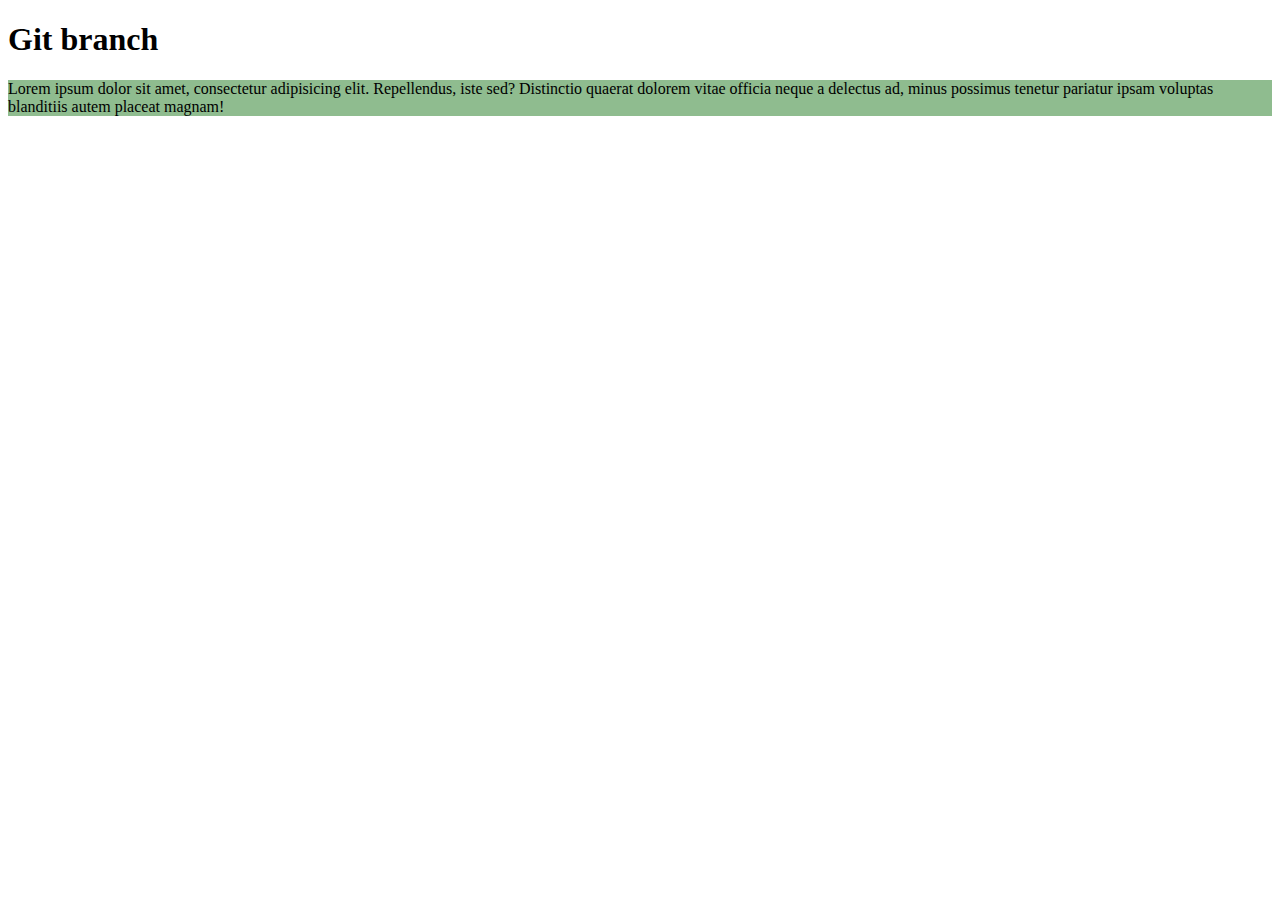
==== week_10/s50/index.html @ e4795a70 "first commit" ====
<!DOCTYPE html>
<html lang="en">
<head>
  <meta charset="UTF-8">
  <meta name="viewport" content="width=device-width, initial-scale=1.0">
  <title>Git branch</title>
  <link rel="stylesheet" href="./assets/css/style.css">
</head>
<body>
  <h1>Git branch</h1>
  <p>Lorem ipsum dolor sit amet, consectetur adipisicing elit. Repellendus, iste sed? Distinctio quaerat dolorem vitae officia neque a delectus ad, minus possimus tenetur pariatur ipsam voluptas blanditiis autem placeat magnam!</p>
</body>
</html>
---- week_10/s50/assets/css/style.css ----
p {
  background-color: darkseagreen;
}
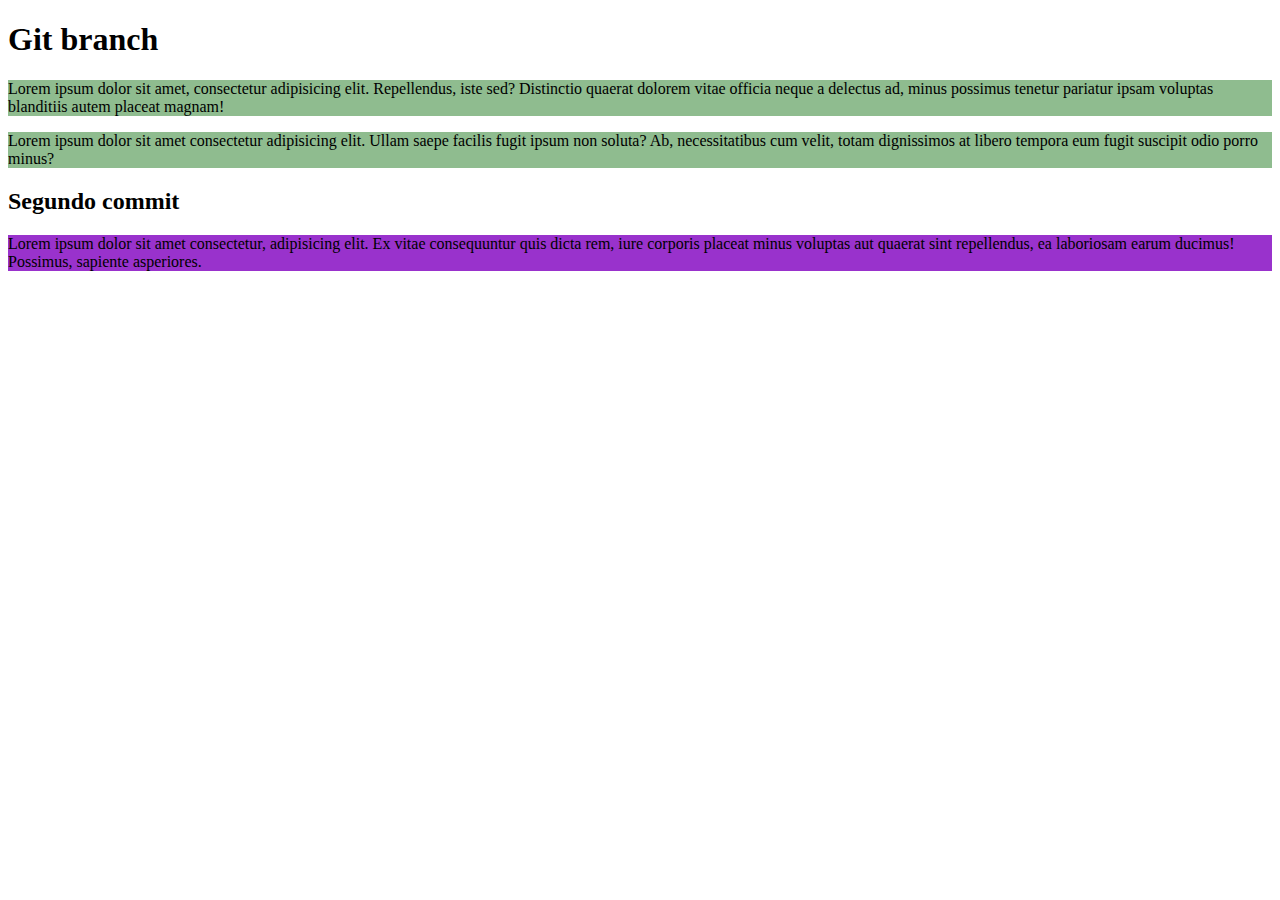
==== commit 3e326f91: "second commit" ====
--- a/week_10/s50/index.html
+++ b/week_10/s50/index.html
@@ -9,5 +9,8 @@
 <body>
   <h1>Git branch</h1>
   <p>Lorem ipsum dolor sit amet, consectetur adipisicing elit. Repellendus, iste sed? Distinctio quaerat dolorem vitae officia neque a delectus ad, minus possimus tenetur pariatur ipsam voluptas blanditiis autem placeat magnam!</p>
+  <p>Lorem ipsum dolor sit amet consectetur adipisicing elit. Ullam saepe facilis fugit ipsum non soluta? Ab, necessitatibus cum velit, totam dignissimos at libero tempora eum fugit suscipit odio porro minus?</p>
+  <h2>Segundo commit</h2>
+  <p class="lorem">Lorem ipsum dolor sit amet consectetur, adipisicing elit. Ex vitae consequuntur quis dicta rem, iure corporis placeat minus voluptas aut quaerat sint repellendus, ea laboriosam earum ducimus! Possimus, sapiente asperiores.</p>
 </body>
 </html>--- a/week_10/s50/assets/css/style.css
+++ b/week_10/s50/assets/css/style.css
@@ -1,3 +1,7 @@
 p {
   background-color: darkseagreen;
+}
+
+.lorem {
+  background-color: darkorchid;
 }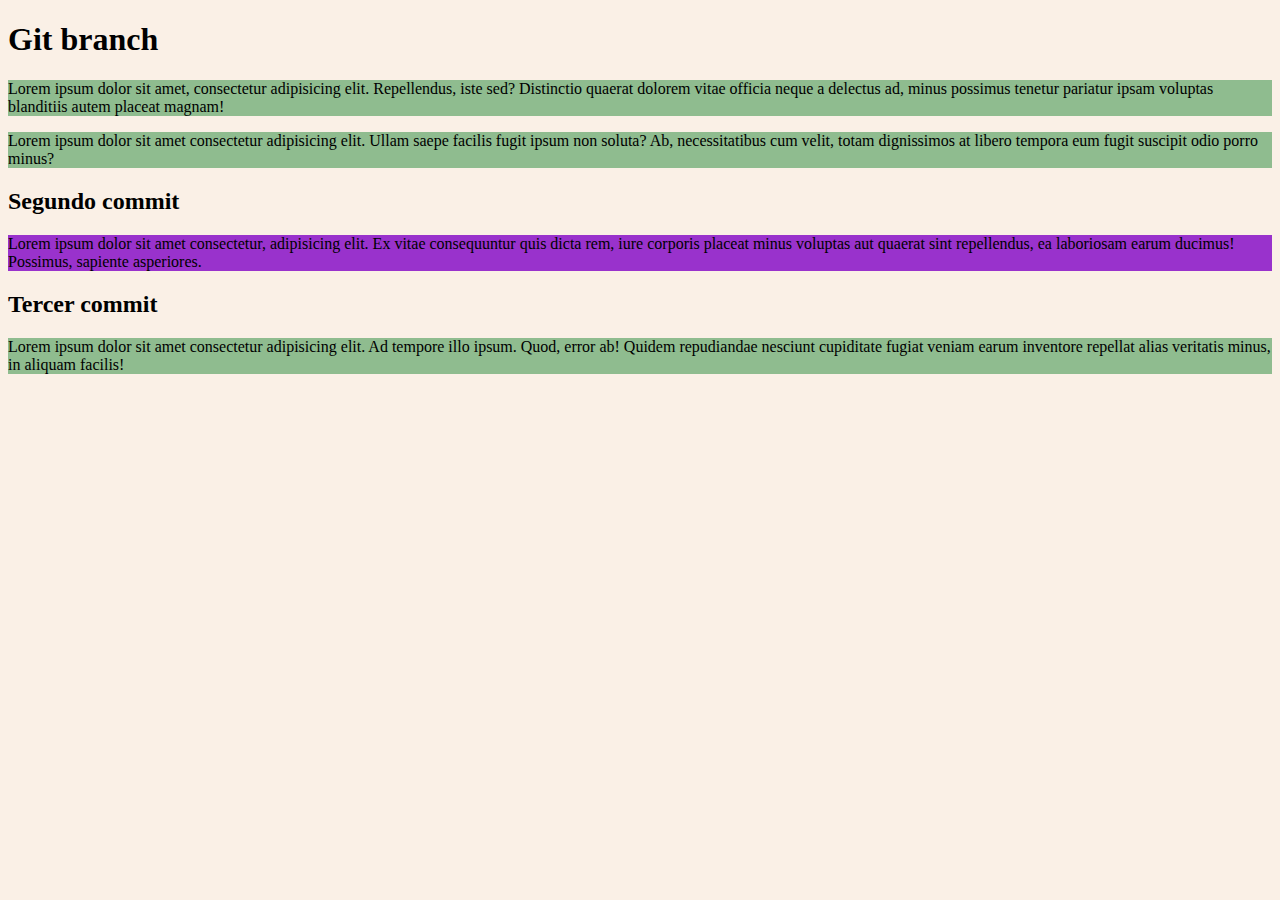
==== commit 0ab04101: "third commit" ====
--- a/week_10/s50/index.html
+++ b/week_10/s50/index.html
@@ -12,5 +12,7 @@
   <p>Lorem ipsum dolor sit amet consectetur adipisicing elit. Ullam saepe facilis fugit ipsum non soluta? Ab, necessitatibus cum velit, totam dignissimos at libero tempora eum fugit suscipit odio porro minus?</p>
   <h2>Segundo commit</h2>
   <p class="lorem">Lorem ipsum dolor sit amet consectetur, adipisicing elit. Ex vitae consequuntur quis dicta rem, iure corporis placeat minus voluptas aut quaerat sint repellendus, ea laboriosam earum ducimus! Possimus, sapiente asperiores.</p>
+  <h2>Tercer commit</h2>
+  <p>Lorem ipsum dolor sit amet consectetur adipisicing elit. Ad tempore illo ipsum. Quod, error ab! Quidem repudiandae nesciunt cupiditate fugiat veniam earum inventore repellat alias veritatis minus, in aliquam facilis!</p>
 </body>
 </html>--- a/week_10/s50/assets/css/style.css
+++ b/week_10/s50/assets/css/style.css
@@ -4,4 +4,8 @@
 
 .lorem {
   background-color: darkorchid;
+}
+
+body {
+  background-color: linen;
 }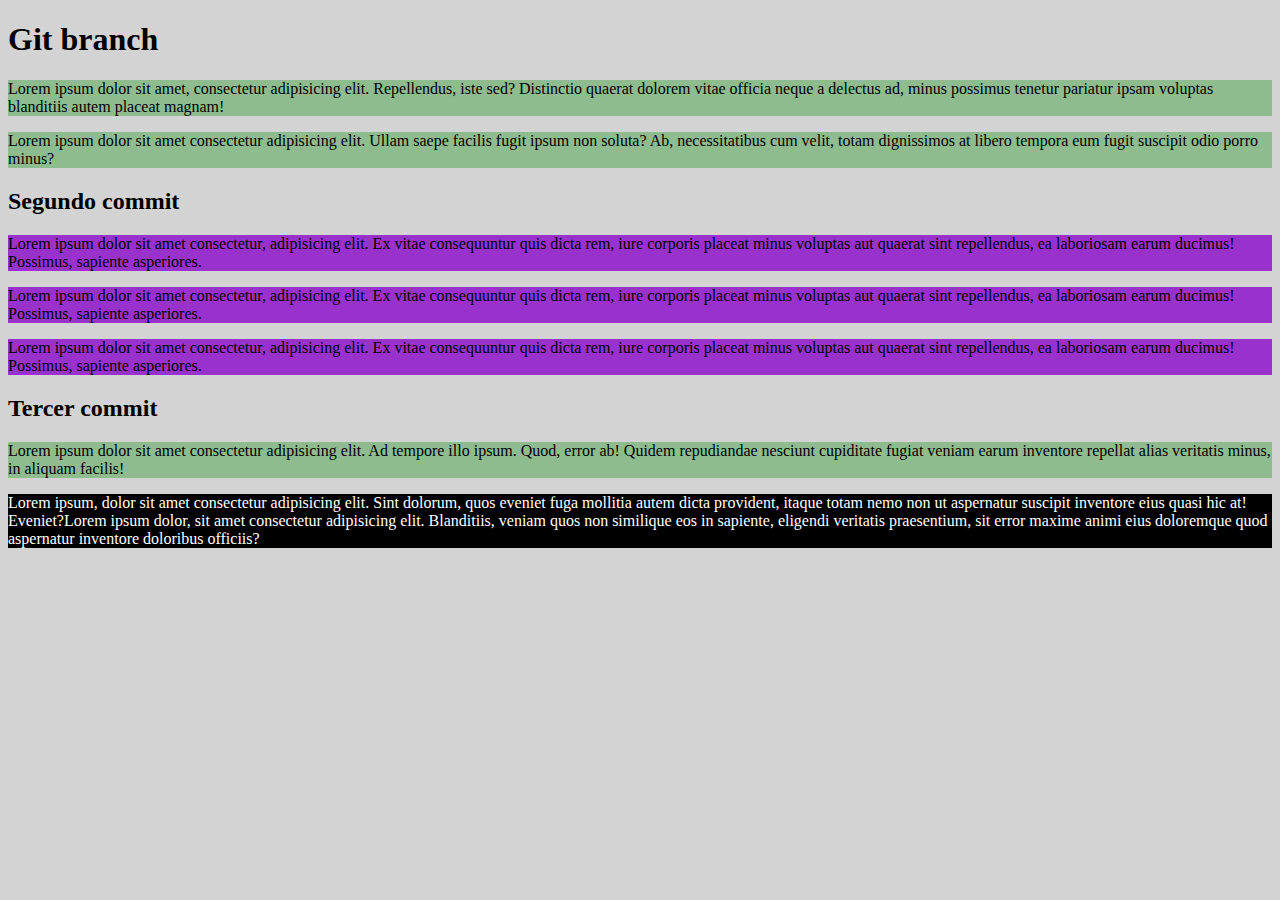
==== commit 7543a3e6: "parrafos" ====
--- a/week_10/s50/index.html
+++ b/week_10/s50/index.html
@@ -12,7 +12,10 @@
   <p>Lorem ipsum dolor sit amet consectetur adipisicing elit. Ullam saepe facilis fugit ipsum non soluta? Ab, necessitatibus cum velit, totam dignissimos at libero tempora eum fugit suscipit odio porro minus?</p>
   <h2>Segundo commit</h2>
   <p class="lorem">Lorem ipsum dolor sit amet consectetur, adipisicing elit. Ex vitae consequuntur quis dicta rem, iure corporis placeat minus voluptas aut quaerat sint repellendus, ea laboriosam earum ducimus! Possimus, sapiente asperiores.</p>
+  <p class="lorem">Lorem ipsum dolor sit amet consectetur, adipisicing elit. Ex vitae consequuntur quis dicta rem, iure corporis placeat minus voluptas aut quaerat sint repellendus, ea laboriosam earum ducimus! Possimus, sapiente asperiores.</p>
+  <p class="lorem">Lorem ipsum dolor sit amet consectetur, adipisicing elit. Ex vitae consequuntur quis dicta rem, iure corporis placeat minus voluptas aut quaerat sint repellendus, ea laboriosam earum ducimus! Possimus, sapiente asperiores.</p>
   <h2>Tercer commit</h2>
   <p>Lorem ipsum dolor sit amet consectetur adipisicing elit. Ad tempore illo ipsum. Quod, error ab! Quidem repudiandae nesciunt cupiditate fugiat veniam earum inventore repellat alias veritatis minus, in aliquam facilis!</p>
+  <p class="parrafo">Lorem ipsum, dolor sit amet consectetur adipisicing elit. Sint dolorum, quos eveniet fuga mollitia autem dicta provident, itaque totam nemo non ut aspernatur suscipit inventore eius quasi hic at! Eveniet?Lorem ipsum dolor, sit amet consectetur adipisicing elit. Blanditiis, veniam quos non similique eos in sapiente, eligendi veritatis praesentium, sit error maxime animi eius doloremque quod aspernatur inventore doloribus officiis?</p>
 </body>
 </html>--- a/week_10/s50/assets/css/style.css
+++ b/week_10/s50/assets/css/style.css
@@ -7,5 +7,10 @@
 }
 
 body {
-  background-color: linen;
+  background-color: lightgrey;
+}
+
+.parrafo {
+  color: white;
+  background-color: black;
 }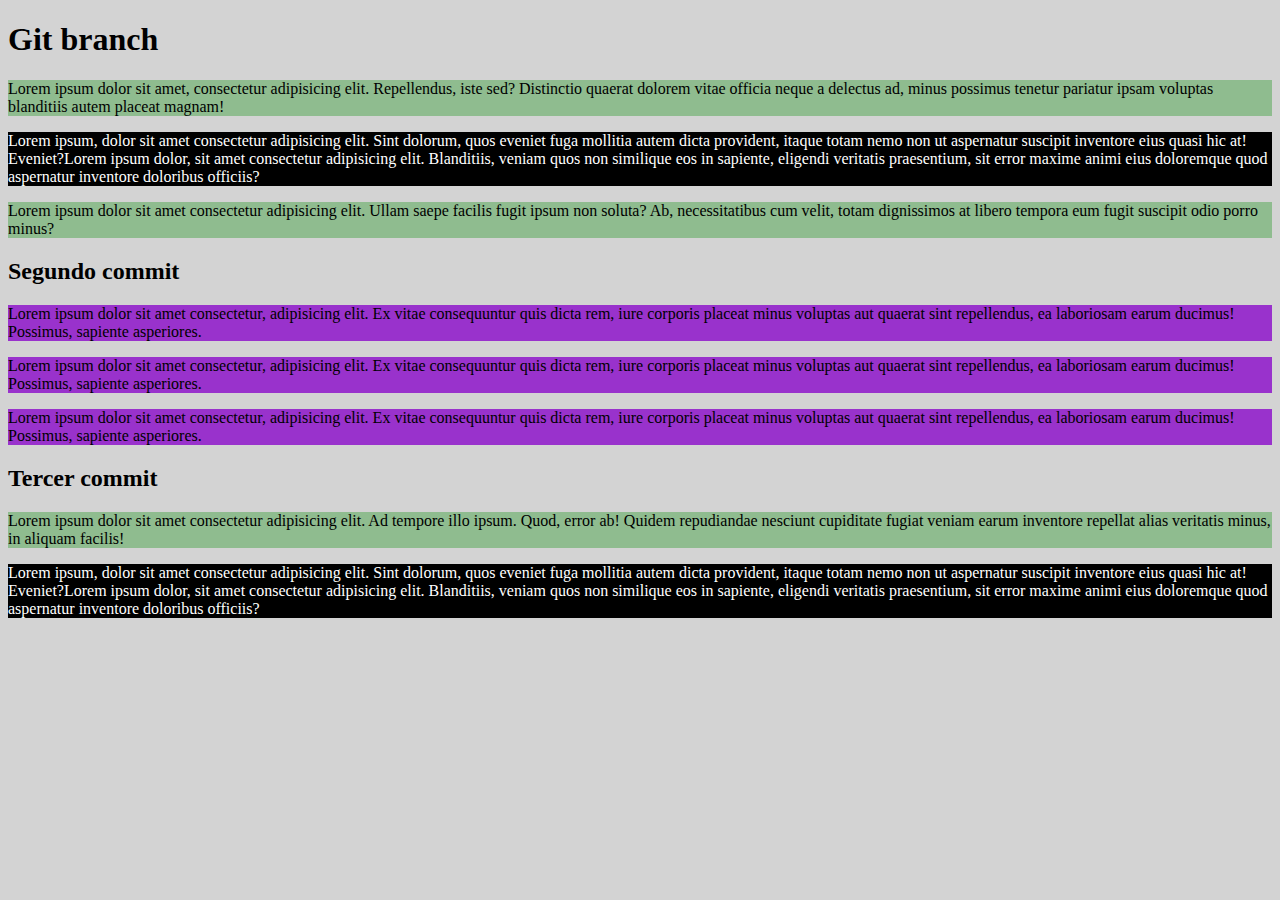
==== commit 458bdc68: "cambio" ====
--- a/week_10/s50/index.html
+++ b/week_10/s50/index.html
@@ -9,6 +9,7 @@
 <body>
   <h1>Git branch</h1>
   <p>Lorem ipsum dolor sit amet, consectetur adipisicing elit. Repellendus, iste sed? Distinctio quaerat dolorem vitae officia neque a delectus ad, minus possimus tenetur pariatur ipsam voluptas blanditiis autem placeat magnam!</p>
+  <p class="parrafo">Lorem ipsum, dolor sit amet consectetur adipisicing elit. Sint dolorum, quos eveniet fuga mollitia autem dicta provident, itaque totam nemo non ut aspernatur suscipit inventore eius quasi hic at! Eveniet?Lorem ipsum dolor, sit amet consectetur adipisicing elit. Blanditiis, veniam quos non similique eos in sapiente, eligendi veritatis praesentium, sit error maxime animi eius doloremque quod aspernatur inventore doloribus officiis?</p>
   <p>Lorem ipsum dolor sit amet consectetur adipisicing elit. Ullam saepe facilis fugit ipsum non soluta? Ab, necessitatibus cum velit, totam dignissimos at libero tempora eum fugit suscipit odio porro minus?</p>
   <h2>Segundo commit</h2>
   <p class="lorem">Lorem ipsum dolor sit amet consectetur, adipisicing elit. Ex vitae consequuntur quis dicta rem, iure corporis placeat minus voluptas aut quaerat sint repellendus, ea laboriosam earum ducimus! Possimus, sapiente asperiores.</p>
